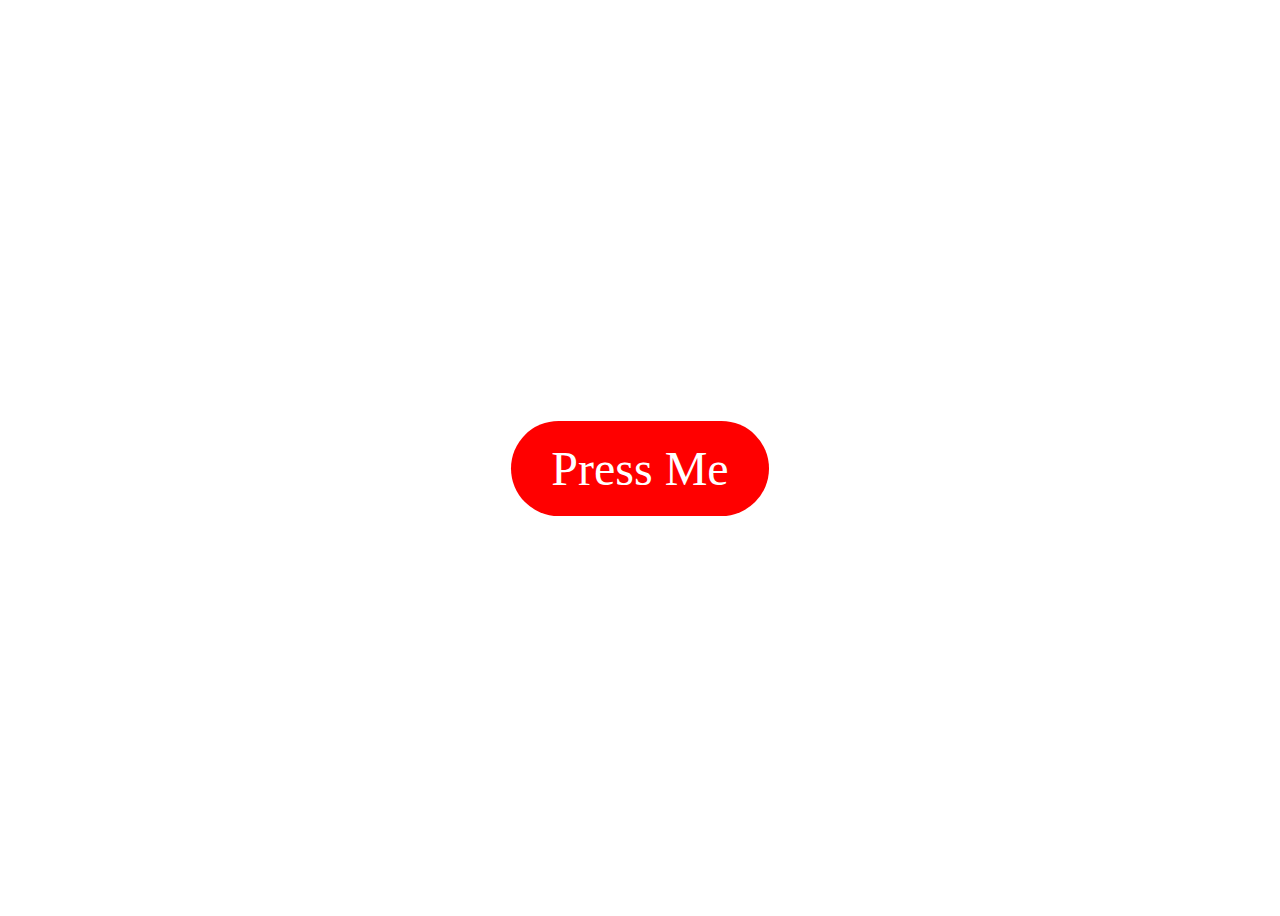
==== index.html @ e6eb3170 "Update index.html" ====
<!DOCTYPE html>
<html>
  <head>
    <link rel="stylesheet" type="text/css" href="style.css">
    <style>
      #container {
        height: 100vh;
        display: flex;
        flex-direction: column;
        justify-content: center;
        align-items: center;
      }
      #message-container {
        display: none;
        text-align: center;
        flex-direction: column;
      }
      .message {
        font-size: 96px;
        color: red;
        text-transform: uppercase;
        margin-top: 20px;
        position: relative;
      }
      #message-2 {
        font-size: 48px;
      }
      #button {
        font-size: 48px;
        background-color: red;
        color: white;
        padding: 20px 40px;
        text-align: center;
        border-radius: 50px;
        cursor: pointer;
        margin-top: 20px;
      }
      #button:hover {
        background-color: #ff3333;
      }
     .video-background {
      background: url(kirby.gif) no-repeat;
      background-size: cover;
      position: absolute;
      top: 50%;
      left: 50%;
      transform: translate(-50%, -50%);
      width: 100vw;
      height: 100vh;
      z-index: -1;
      }

    }
    </style>
  </head>
  <body>
    <div id="container">
      <div id="button">Press Me</div>
      <div id="message-container">
        <div id="message-1" class="message">DUMME IDIOT</div>
        <div id="message-2" class="message">JEG HAR DIN IP</div>
        <div class="video-background">
        <img src="kirby.gif" alt="dumme idiot">
        <video autoplay loop>
        <source src="kirby.gif" type="video/mp4">
          
        </video>
        </div>
      </div>
    </div>
    
    <script>
      const button = document.querySelector("#button");
      const messageContainer = document.querySelector("#message-container");
      button.addEventListener("click", function () {
        button.style.display = "none";
        messageContainer.style.display = "flex";
      });
    </script>
  </body>
</html>
---- style.css ----
.arrow-container {
  display: flex;
  align-items: center;
  justify-content: center;
  height: 100px;
  width: 100px;
}

.arrow-head {
  border-top: 25px solid red;
  border-left: 50px solid transparent;
  border-right: 50px solid transparent;
  height: 0;
  width: 0;
}

.arrow-body {
  border-top: 50px solid red;
  height: 0;
  width: 50px;
}
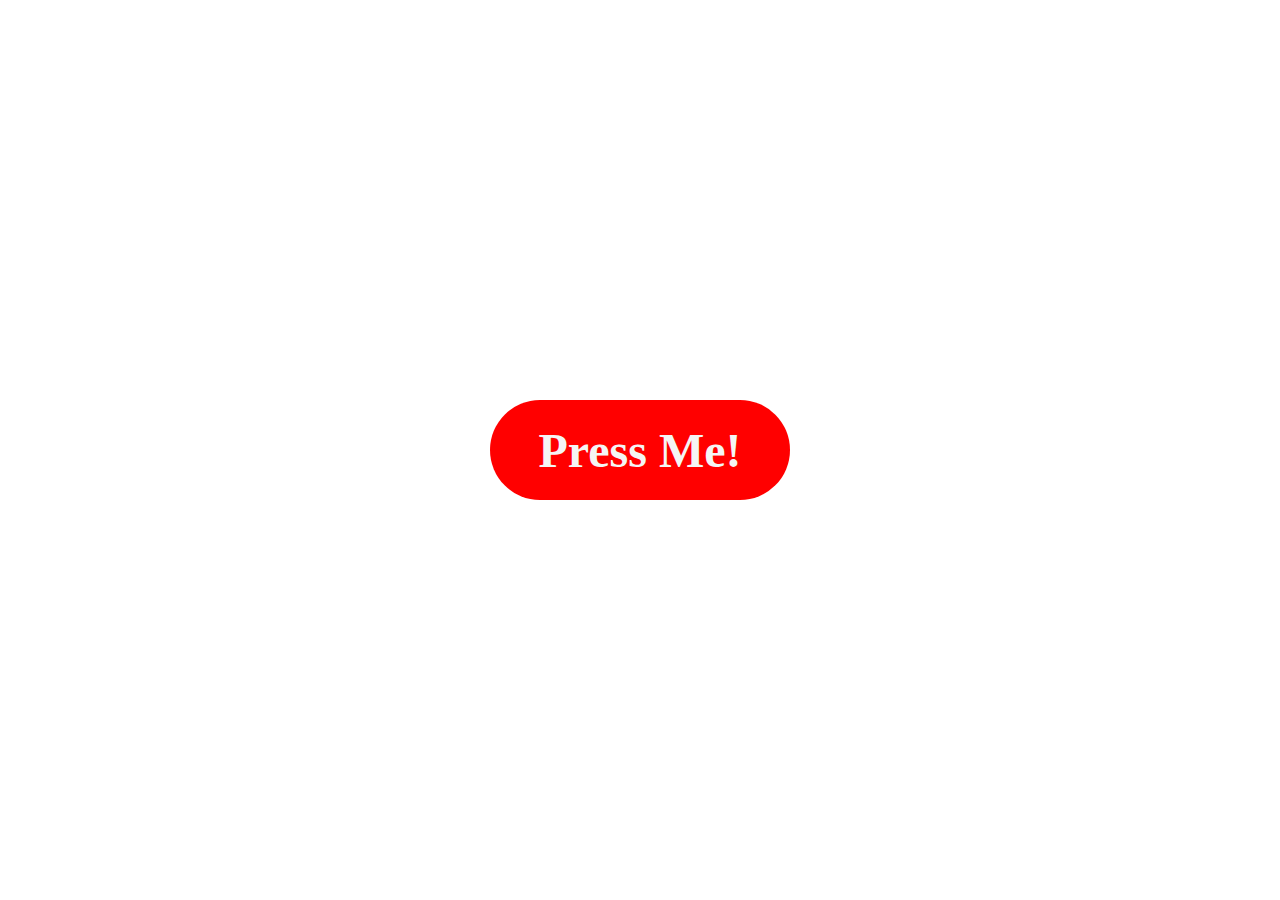
==== commit 16e186d1: "Add files via upload" ====
--- a/index.html
+++ b/index.html
@@ -1,81 +1,65 @@
-<!DOCTYPE html>
-<html>
-  <head>
-    <link rel="stylesheet" type="text/css" href="style.css">
-    <style>
-      #container {
-        height: 100vh;
-        display: flex;
-        flex-direction: column;
-        justify-content: center;
-        align-items: center;
-      }
-      #message-container {
-        display: none;
-        text-align: center;
-        flex-direction: column;
-      }
-      .message {
-        font-size: 96px;
-        color: red;
-        text-transform: uppercase;
-        margin-top: 20px;
-        position: relative;
-      }
-      #message-2 {
-        font-size: 48px;
-      }
-      #button {
-        font-size: 48px;
-        background-color: red;
-        color: white;
-        padding: 20px 40px;
-        text-align: center;
-        border-radius: 50px;
-        cursor: pointer;
-        margin-top: 20px;
-      }
-      #button:hover {
-        background-color: #ff3333;
-      }
-     .video-background {
-      background: url(kirby.gif) no-repeat;
-      background-size: cover;
-      position: absolute;
-      top: 50%;
-      left: 50%;
-      transform: translate(-50%, -50%);
-      width: 100vw;
-      height: 100vh;
-      z-index: -1;
-      }
-
-    }
-    </style>
-  </head>
-  <body>
-    <div id="container">
-      <div id="button">Press Me</div>
-      <div id="message-container">
-        <div id="message-1" class="message">DUMME IDIOT</div>
-        <div id="message-2" class="message">JEG HAR DIN IP</div>
-        <div class="video-background">
-        <img src="kirby.gif" alt="dumme idiot">
-        <video autoplay loop>
-        <source src="kirby.gif" type="video/mp4">
-          
-        </video>
-        </div>
-      </div>
-    </div>
-    
-    <script>
-      const button = document.querySelector("#button");
-      const messageContainer = document.querySelector("#message-container");
-      button.addEventListener("click", function () {
-        button.style.display = "none";
-        messageContainer.style.display = "flex";
-      });
-    </script>
-  </body>
-</html>
+<!DOCTYPE html>
+<html lang="dk">
+  <head>
+    <meta charset="UTF-8" />
+    <meta http-equiv="X-UA-Compatible" content="IE=edge" />
+    <meta name="viewport" content="width=device-width, initial-scale=1.0" />
+    <meta name="description" content="Du er en dum idiot." />
+    <meta name="keywords" content="dumme idiot, dum, idiot" />
+    <title>Dumme idiot</title>
+
+    <style>
+      #buttoncontainer {
+        display: flex;
+        background-color: red;
+        width: 300px;
+        height: 100px;
+        border-radius: 50px;
+        position: absolute;
+        top: 50%;
+        left: 50%;
+        transform: translate(-50%, -50%);
+        cursor: pointer;
+        align-items: center;
+        justify-content: center;
+      }
+      #buttonmessage {
+        color: whitesmoke;
+        font-weight: bold;
+        font-size: 48px;
+      }
+      #messagecontainer {
+        display: none;
+        flex-direction: column;
+        position: absolute;
+        top: 50%;
+        left: 50%;
+        transform: translate(-50%, -50%);
+        align-items: center;
+        justify-content: center;
+      }
+      #message1 {
+        color: red;
+        font-weight: bold;
+        font-size: 72px;
+        margin-bottom: 16px;
+      }
+      #message2 {
+        font-size: 48px;
+        color: red;
+        font-weight: bold;
+      }
+    </style>
+  </head>
+  <body>
+    <div id="buttoncontainer">
+      <div id="buttonmessage">Press Me!</div>
+    </div>
+    <div id="messagecontainer">
+      <div id="message1">DUMME IDIOT</div>
+      <div id="message2">JEG HAR DIN IP!</div>
+    </div>
+
+    <script src="JavaScript/Knap.js"></script>
+  </body>
+</html>
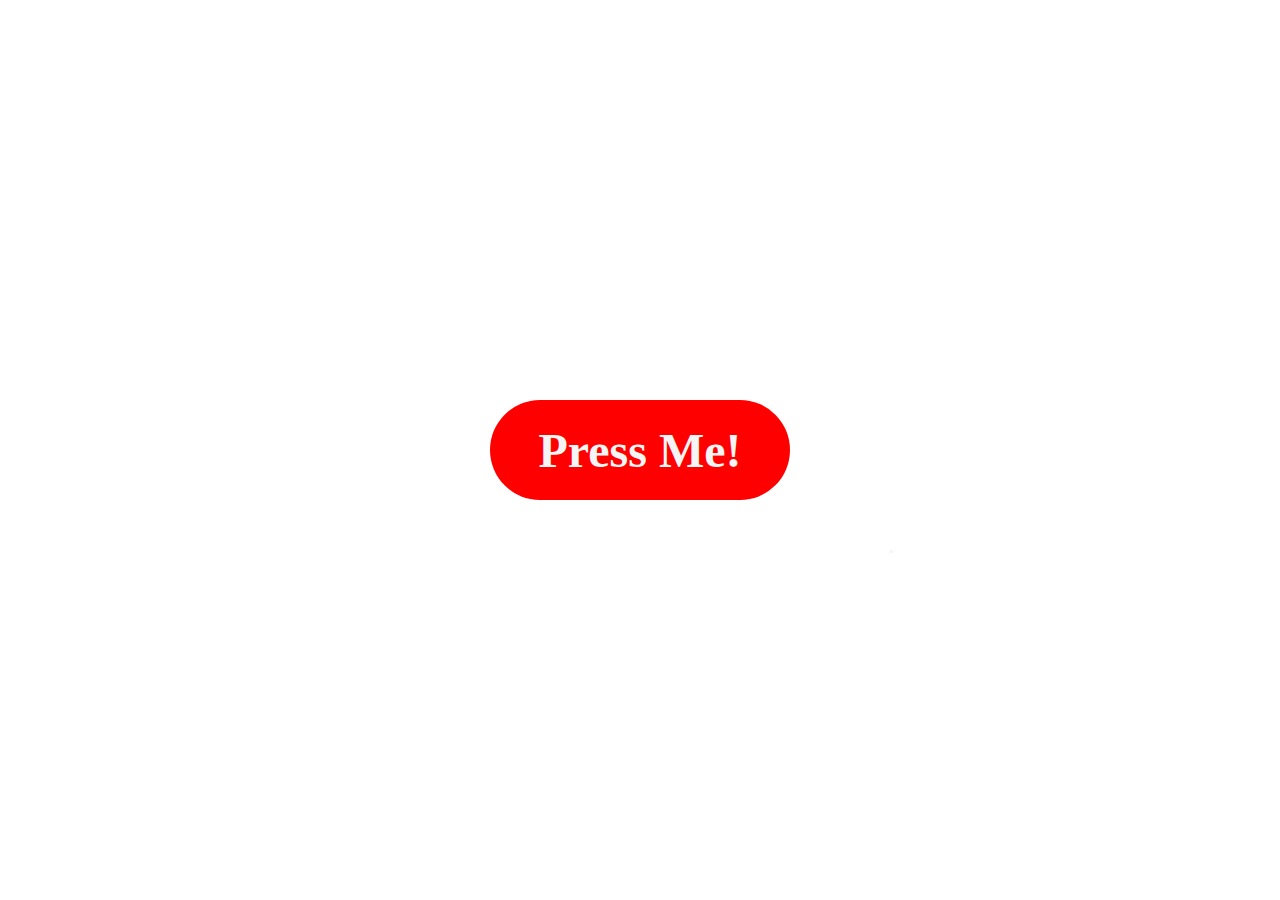
==== commit 13026607: "Update index.html" ====
--- a/index.html
+++ b/index.html
@@ -27,6 +27,10 @@
         color: whitesmoke;
         font-weight: bold;
         font-size: 48px;
+        onmousehover
+      }
+      #buttonmessage:hover{
+        filter: brightness(0.925);
       }
       #messagecontainer {
         display: none;
@@ -49,11 +53,25 @@
         color: red;
         font-weight: bold;
       }
+
+      #hemcontainer {
+        display: flex;
+        background-color: whitesmoke;
+        width: 3px;
+        height: 3px;
+        position: absolute;
+        top: 150px;
+        left: 400px;
+        cursor: pointer;
+      }
     </style>
   </head>
   <body>
     <div id="buttoncontainer">
       <div id="buttonmessage">Press Me!</div>
+      <a href="HTML/Junk.html">
+        <div id="hemcontainer"></div>
+      </a>
     </div>
     <div id="messagecontainer">
       <div id="message1">DUMME IDIOT</div>
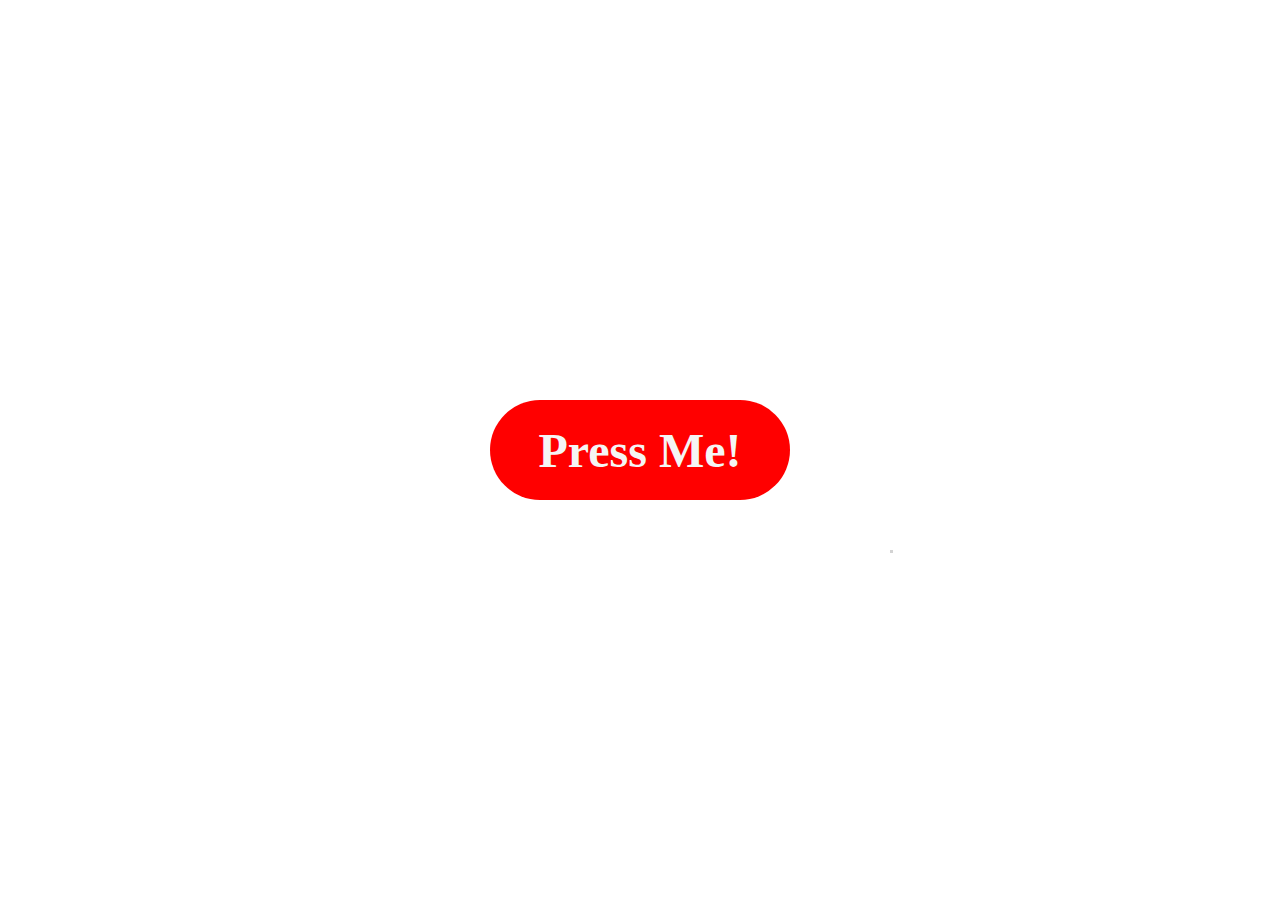
==== commit 0ce9a7fd: "Update index.html" ====
--- a/index.html
+++ b/index.html
@@ -1,6 +1,7 @@
 <!DOCTYPE html>
 <html lang="dk">
   <head>
+    <link rel="icon" type="image/jpg" sizes="32x32" href="Billeder og Videoer/bos.jpg">
     <meta charset="UTF-8" />
     <meta http-equiv="X-UA-Compatible" content="IE=edge" />
     <meta name="viewport" content="width=device-width, initial-scale=1.0" />
@@ -56,7 +57,7 @@
 
       #hemcontainer {
         display: flex;
-        background-color: whitesmoke;
+        background-color:lightgrey;
         width: 3px;
         height: 3px;
         position: absolute;
